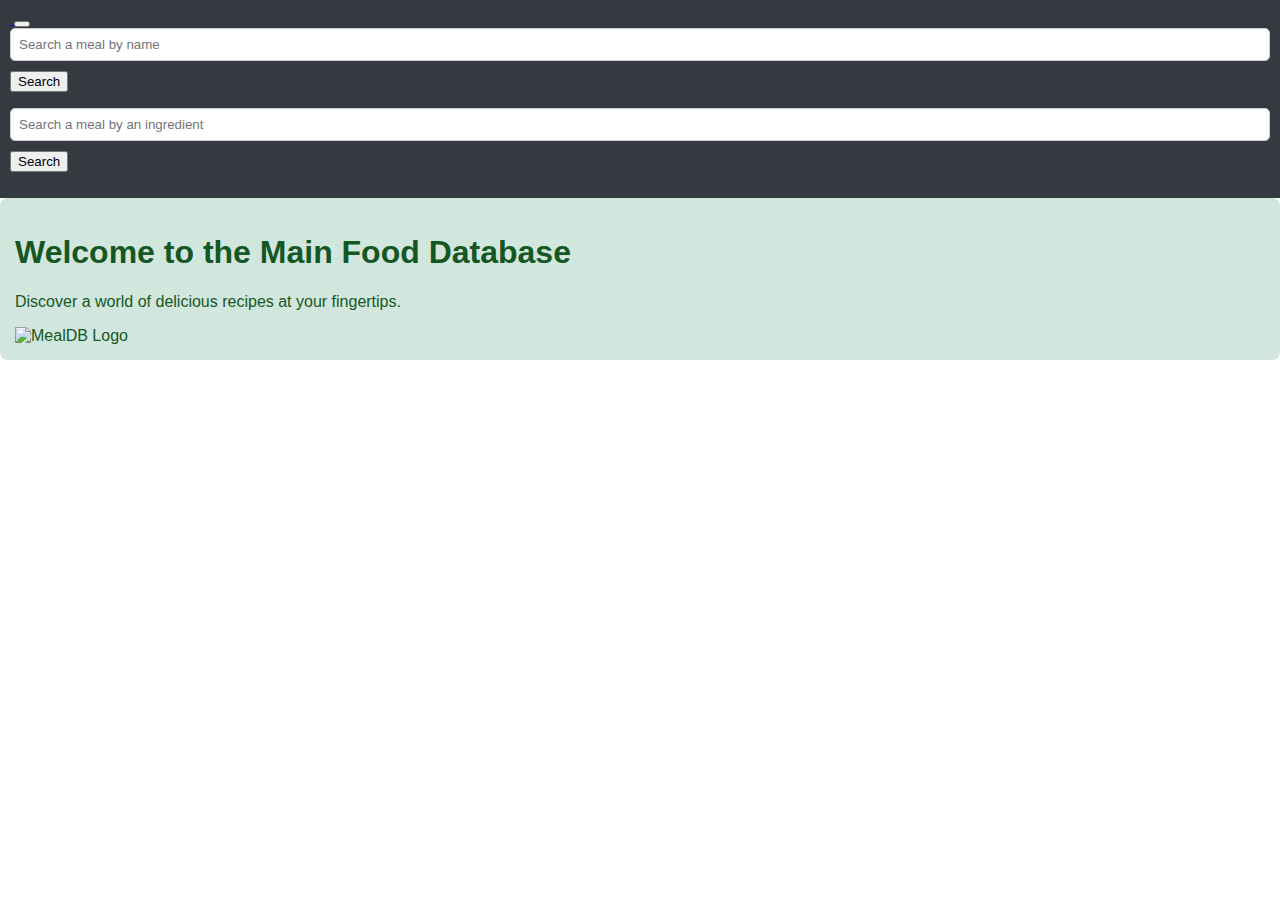
==== TheMealDBApp-main/index.html @ dff2fff6 "septimo commit" ====
<!DOCTYPE html>
<html lang="en">

<head>
  <title>The Meal DataBase</title>
  <!-- Required meta tags -->
  <meta charset="utf-8" />
  <meta name="viewport" content="width=device-width, initial-scale=1, shrink-to-fit=no" />
  <link rel="shortcut icon" href="img/favicon.png" type="image/x-icon" />
  <!-- Bootstrap CSS v5.2.1 -->
  <link href="https://cdn.jsdelivr.net/npm/bootstrap@5.3.2/dist/css/bootstrap.min.css" rel="stylesheet"
    integrity="sha384-T3c6CoIi6uLrA9TneNEoa7RxnatzjcDSCmG1MXxSR1GAsXEV/Dwwykc2MPK8M2HN" crossorigin="anonymous" />
  <link rel="stylesheet" href="css/style.css" />
  <link rel="stylesheet" href="https://maxcdn.bootstrapcdn.com/font-awesome/4.7.0/css/font-awesome.min.css">
</head>

<body>
  <header>
    <nav class="navbar navbar-expand-sm navbar-light bg-dark">
      <div class="container-lg">
        <a class="navbar-brand" href="index.html">
          <img src="https://www.themealdb.com/images/logo.png" alt="" height="30" />
        </a>
        <button class="navbar-toggler text-light bg-light" type="button" data-bs-toggle="collapse"
          data-bs-target="#collapsibleNavId" aria-controls="collapsibleNavId" aria-expanded="false"
          aria-label="Toggle navigation">
          <span class="navbar-toggler-icon text-dark">
            <!-- Puedes añadir un ícono personalizado aquí -->
          </span>
        </button>
        <div class="collapse navbar-collapse justify-content-evenly align-items-stretch" id="collapsibleNavId">
          <div class="flex-column w-100 py-2 d-flex align-items-center">
            <form class="d-flex my-2 my-sm-0 w-75" id="searchByName">
              <input class="form-control text-center mb-0 w-75" type="text" placeholder="Search a meal by name"
                id="mealName" />
              <button class="btn btn-outline-light my-2 my-sm-0 mx-2 mb-0 mt-0" type="submit">Search</button>
            </form>
            <div class="w-100 d-flex justify-content-center align-items-center">
              <p class="error-feedback text-danger fw-bold p-0 mb-0"></p>
            </div>
          </div>
          <div class="flex-column w-100 py-2 d-flex align-items-center">
            <form class="d-flex my-2 my-sm-0 w-75" id="searchByIngredient">
              <input class="form-control text-center mb-0 w-75" type="text" list="datalistOptions"
                placeholder="Search a meal by an ingredient" id="nombreIngrediente" />
              <datalist id="datalistOptions"></datalist>
              <button class="btn btn-outline-light my-2 my-sm-0 mx-2 mb-0 mt-0" type="submit">Search</button>
            </form>
            <div class="w-100 d-flex justify-content-center align-items-center">
              <p class="error-feedback  text-danger fw-bold p-0 mb-0"></p>
            </div>
          </div>

        </div>
      </div>
    </nav>



  </header>

  <main>
    <div class="container">
      <div class="alert alert-success my-5 text-center" role="alert" id="webMessage">
        <h1 class="display-4 mb-4">Welcome to the Main Food Database</h1>
        <p class="lead mb-4">Discover a world of delicious recipes at your fingertips.</p>
        <img src="https://www.themealdb.com/images/logo-small.png" alt="MealDB Logo" class="img-fluid"
          style="max-width: 150px;" />
      </div>


      <div class="alert alert-primary my-5 text-center" role="alert" id="filtros">
        <h2 class="mb-4">Filters</h2>
        <div class="row">
          <div class="col-md-4 mb-3">
            <label for="pais" class="form-label">Country</label>
            <select class="form-select" id="pais">
              <option selected>--</option>
            </select>
          </div>
          <div class="col-md-4 mb-3">
            <label for="categoria" class="form-label">Meal category</label>
            <select class="form-select" id="categoria">
              <option selected>--</option>
            </select>
          </div>
          <div class="col-md-4 mb-3">
            <label for="etiqueta" class="form-label">Tags</label>
            <select class="form-select" id="etiqueta">
              <option selected>--</option>
            </select>
          </div>
        </div>
        <button class="btn btn-success mt-4" id="applyFilters">Apply Filters</button>
        <button class="btn btn-danger mt-4 ms-2" id="resetFilters">Reset Filters</button>
      </div>

      <div id="results" class="row flex-wrap justify-content-around"></div>
      <!--div para los resultados-->
    </div>
  </main>

  <template id="meal">
    <div class="col-12 col-sm-6 col-lg-4 col-xl-3 my-4">
      <div class="card h-100">
        <img class="card-img-top bb position-relative mealImage" src="" alt="Title" />
        <div class="d-flex flex-wrap justify-content-between shadow p-3 rounded-5">
          <div class="bg-warning w-100 d-flex justify-content-center rounded-4 align-items-center text-center">
            <strong class="align-items-center type"></strong>
          </div>
          <div class="w-100 d-flex justify-content-center align-items-center mt-4">
            <div class="w-50-ellipsis d-none d-xl-block">
              <strong class="fs-6 country"></strong>
            </div>
            <img src="" alt="" class="ml-2 mr-2 d-xl-flex countryFlag" />
          </div>

        </div>
        <div class="w-100 d-flex justify-content-center align-items-center card-description">
          <p class="text-center mt-2 fs-3 fst-italic fw-bold mealName"></p>
        </div>

        <hr class="m-2" />

        <div class="row flex-wrap justify-content-center align-content-stretch shadow rounded-3 m-2"
          id="divIngredients">
          <h4 class="card-title mb-4 bg-info-subtle rounded-2 p-2 text-center">Main ingredients</h4>

          <div class="ingredient col-3 col-sm-6 col-lg-6 col-xl-6 my-2 text-center ingredient-container">
            <div class="bg-cardbody rounded-4">
              <img src="" alt="" class="card-img-top ingredient1image" />
            </div>
            <p class="ingredient1"></p>
          </div>

          <div class="col-3 col-sm-6 col-lg-6 col-xl-6 my-2 text-center ingredient ingredient-container">
            <div class="bg-cardbody rounded-4">
              <img src="" alt="" class="card-img-top ingredient2image" />
            </div>
            <p class="ingredient2"></p>
          </div>

          <div class="col-3 col-sm-6 col-lg-6 col-xl-6 my-2 text-center ingredient ingredient-container">
            <div class="bg-cardbody rounded-4">
              <img src="" alt="" class="card-img-top ingredient3image" />
            </div>
            <p class="ingredient3"></p>
          </div>

          <div class="col-3 col-sm-6 col-lg-6 col-xl-6 my-2 text-center ingredient ingredient-container">
            <div class="bg-cardbody rounded-4">
              <img src="" alt="" class="card-img-top ingredient4image" />
            </div>
            <p class="ingredient4"></p>
          </div>
        </div>

        <div class="row flex-wrap justify-content-center align-content-stretch shadow rounded-3 m-2">
          <h5 class="mb-4 bg-info-subtle rounded-2 p-2 text-center">Tags</h5>

          <div
            class="tags d-flex flex-wrap justify-content-center align-items-center text-center rounded-3 w-100 tags-container">
          </div>
        </div>
      </div>
    </div>
  </template>


  <footer class="bg-dark text-light text-center py-3">
    <p>&copy; 2024 The Meal DataBase. Designed by Pablo Atahonero, Jhonny, and Saul Barrajon.</p>
  </footer>

  <!-- Botón para subir al top de la página -->
  <button id="scrollTopBtn" class="btn btn-primary rounded-circle position-fixed bottom-0 end-0 m-4"
    style="display:none">
    <i class="fa fa-arrow-circle-o-up" aria-hidden="true"></i>
  </button>


  <script src="js/dynamicweb.js"></script>
  <script src="js/searchByName.js"></script>
  <script src="js/searchByIngredient.js"></script>
  <!-- Bootstrap JavaScript Libraries -->
  <script src="https://cdn.jsdelivr.net/npm/@popperjs/core@2.11.8/dist/umd/popper.min.js"
    integrity="sha384-I7E8VVD/ismYTF4hNIPjVp/Zjvgyol6VFvRkX/vR+Vc4jQkC+hVqc2pM8ODewa9r"
    crossorigin="anonymous"></script>

  <script src="https://cdn.jsdelivr.net/npm/bootstrap@5.3.2/dist/js/bootstrap.min.js"
    integrity="sha384-BBtl+eGJRgqQAUMxJ7pMwbEyER4l1g+O15P+16Ep7Q9Q+zqX6gSbd85u4mG4QzX+"
    crossorigin="anonymous"></script>
</body>

</html>
---- TheMealDBApp-main/css/style.css ----
* {
    box-sizing: border-box;
}

body {
    font-family: 'Segoe UI', Tahoma, Geneva, Verdana, sans-serif;
    background-image: url("https://cdn.discordapp.com/attachments/1185126704809775146/1185129780287393832/4352003.jpg?ex=658e7d1e&is=657c081e&hm=b2418300362488200afac3ceebe696fcc2eb48d5b785959eaafb95c8805336c9&");
    background-repeat: repeat-y;
    background-size: auto;
    margin: 0;
    padding: 0 0 100px 0;
}

header {
    background-color: #343a40;
    padding: 10px;
}

.navbar-nav a {
    font-size: 18px;
    color: #fff;
    text-decoration: none;
    transition: color 0.3s;
}

.navbar-nav a:hover {
    color: #eee;
}

#searchByName,
#searchByIngredient {
    display: flex;
    flex-wrap: wrap;
}

#mealName,
#nombreIngrediente {
    width: 100%;
    margin-bottom: 10px;
    padding: 8px;
    border: 1px solid #ccc;
    border-radius: 5px;
}

.alert-success {
    background-color: #d1e7dd;
    padding: 15px;
    border-radius: 8px;
    color: #155724;
}


.card {
    box-shadow: 0 4px 8px rgba(0, 0, 0, 0.1);
}

footer {
    background-color: #343a40;
    color: #fff;
    text-align: center;
    padding: 10px;
    position: fixed;
    bottom: 0;
    width: 100%;
    opacity: 0;
    transition: opacity 0.5s;
}

body.scrolled-footer-visible footer {
    opacity: 1;
}

.mr-2 {
    margin-right: 2%;
}

.mr-10 {
    margin-right: 10%;
}

.ml-2 {
    margin-left: 4%;
}

.bg-cardbody {
    background-color: #efe2c4;
    padding: 15px;
    border-radius: 8px;
}

.bb {
    border-bottom-right-radius: 20px;
    border-bottom-left-radius: 20px;
}

hr {
    border: 2px solid rgb(0, 0, 0);
    opacity: 100%;
}

.ingredient img:hover {
    cursor: pointer;
}

.tags p {
    font-size: small;
}

.error>input {
    border: 5px solid orange;
}

.w-50-ellipsis {
    white-space: nowrap;
    overflow: hidden;
    text-overflow: ellipsis;
    max-height: 80px;
}

.card-description {
    max-height: 18%;
    height: 25vh;
    overflow: hidden;
    text-overflow: ellipsis;
}

.ingredient-container {
    height: 200px;
    overflow: hidden;
}

.tags-container {
    height: 100px;
    overflow: hidden;
}
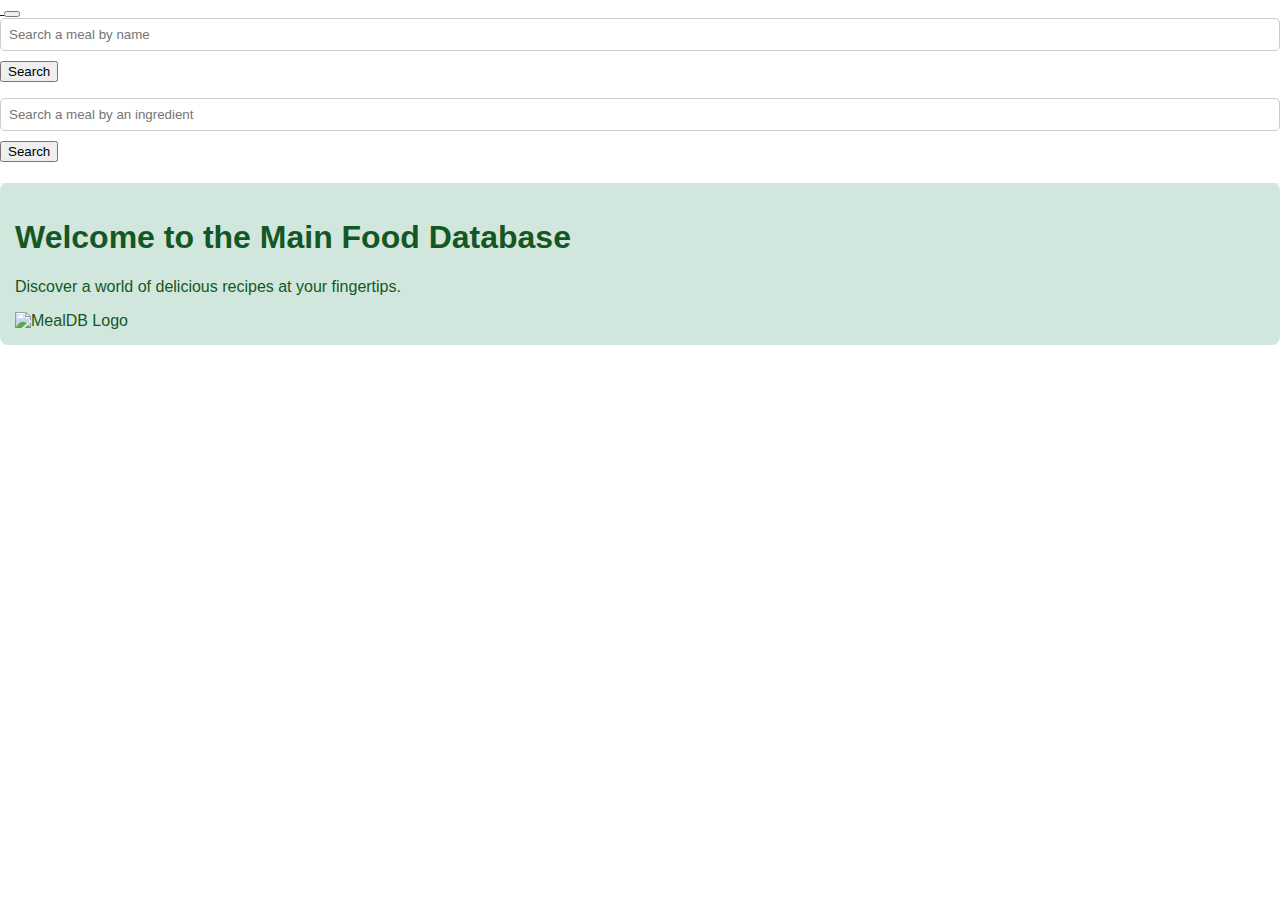
==== commit 697b63bd: "8 commit" ====
--- a/TheMealDBApp-main/index.html
+++ b/TheMealDBApp-main/index.html
@@ -29,15 +29,12 @@
           </span>
         </button>
         <div class="collapse navbar-collapse justify-content-evenly align-items-stretch" id="collapsibleNavId">
-          <div class="flex-column w-100 py-2 d-flex align-items-center">
-            <form class="d-flex my-2 my-sm-0 w-75" id="searchByName">
-              <input class="form-control text-center mb-0 w-75" type="text" placeholder="Search a meal by name"
-                id="mealName" />
-              <button class="btn btn-outline-light my-2 my-sm-0 mx-2 mb-0 mt-0" type="submit">Search</button>
+          <div class="flex-column w-40 py-2">
+            <form class="d-flex my-2 my-lg-0" id="searchByName">
+              <input class="form-control text-center" type="text" placeholder="Search a meal by name" id="mealName" />
+              <button class="btn btn-outline-light my-2 my-sm-0 mr-10 mx-2" type="submit">Search</button>
             </form>
-            <div class="w-100 d-flex justify-content-center align-items-center">
-              <p class="error-feedback text-danger fw-bold p-0 mb-0"></p>
-            </div>
+            <p class="error-feedback text-danger p-0 mb-0"></p>
           </div>
           <div class="flex-column w-100 py-2 d-flex align-items-center">
             <form class="d-flex my-2 my-sm-0 w-75" id="searchByIngredient">
@@ -104,11 +101,11 @@
     <div class="col-12 col-sm-6 col-lg-4 col-xl-3 my-4">
       <div class="card h-100">
         <img class="card-img-top bb position-relative mealImage" src="" alt="Title" />
-        <div class="d-flex flex-wrap justify-content-between shadow p-3 rounded-5">
+        <div class="d-flex flex-wrap justify-content-between shadow p-2 rounded-5">
           <div class="bg-warning w-100 d-flex justify-content-center rounded-4 align-items-center text-center">
-            <strong class="align-items-center type"></strong>
+            <strong class="align-items-center type fs-5"></strong>
           </div>
-          <div class="w-100 d-flex justify-content-center align-items-center mt-4">
+          <div class="w-100 d-flex justify-content-center align-items-center mt-2">
             <div class="w-50-ellipsis d-none d-xl-block">
               <strong class="fs-6 country"></strong>
             </div>
@@ -117,7 +114,7 @@
 
         </div>
         <div class="w-100 d-flex justify-content-center align-items-center card-description">
-          <p class="text-center mt-2 fs-3 fst-italic fw-bold mealName"></p>
+          <p class="text-center mb-0 fs-3 fst-italic fw-bold mealName"></p>
         </div>
 
         <hr class="m-2" />
@@ -130,28 +127,28 @@
             <div class="bg-cardbody rounded-4">
               <img src="" alt="" class="card-img-top ingredient1image" />
             </div>
-            <p class="ingredient1"></p>
+            <p class="ingredient1 mb-0"></p>
           </div>
 
           <div class="col-3 col-sm-6 col-lg-6 col-xl-6 my-2 text-center ingredient ingredient-container">
             <div class="bg-cardbody rounded-4">
               <img src="" alt="" class="card-img-top ingredient2image" />
             </div>
-            <p class="ingredient2"></p>
+            <p class="ingredient2 mb-0"></p>
           </div>
 
           <div class="col-3 col-sm-6 col-lg-6 col-xl-6 my-2 text-center ingredient ingredient-container">
             <div class="bg-cardbody rounded-4">
               <img src="" alt="" class="card-img-top ingredient3image" />
             </div>
-            <p class="ingredient3"></p>
+            <p class="ingredient3 mb-0"></p>
           </div>
 
           <div class="col-3 col-sm-6 col-lg-6 col-xl-6 my-2 text-center ingredient ingredient-container">
             <div class="bg-cardbody rounded-4">
               <img src="" alt="" class="card-img-top ingredient4image" />
             </div>
-            <p class="ingredient4"></p>
+            <p class="ingredient4 mb-0"></p>
           </div>
         </div>
 
@@ -172,8 +169,7 @@
   </footer>
 
   <!-- Botón para subir al top de la página -->
-  <button id="scrollTopBtn" class="btn btn-primary rounded-circle position-fixed bottom-0 end-0 m-4"
-    style="display:none">
+  <button id="scrollTopBtn" class="btn btn-light rounded-circle position-fixed bottom-0 end-0 m-4" style="display:none">
     <i class="fa fa-arrow-circle-o-up" aria-hidden="true"></i>
   </button>
 
--- a/TheMealDBApp-main/css/style.css
+++ b/TheMealDBApp-main/css/style.css
@@ -12,8 +12,8 @@
 }
 
 header {
-    background-color: #343a40;
-    padding: 10px;
+    padding: 0 0 5px 0;
+    box-shadow: rgba(113, 122, 132, 0.2) 0px 8px 24px;
 }
 
 .navbar-nav a {
@@ -118,15 +118,16 @@
 }
 
 .card-description {
-    max-height: 18%;
-    height: 25vh;
+    height: 18%;
+    padding: 0 5px;
     overflow: hidden;
     text-overflow: ellipsis;
 }
 
 .ingredient-container {
-    height: 200px;
+    height: 180px;
     overflow: hidden;
+    
 }
 
 .tags-container {
